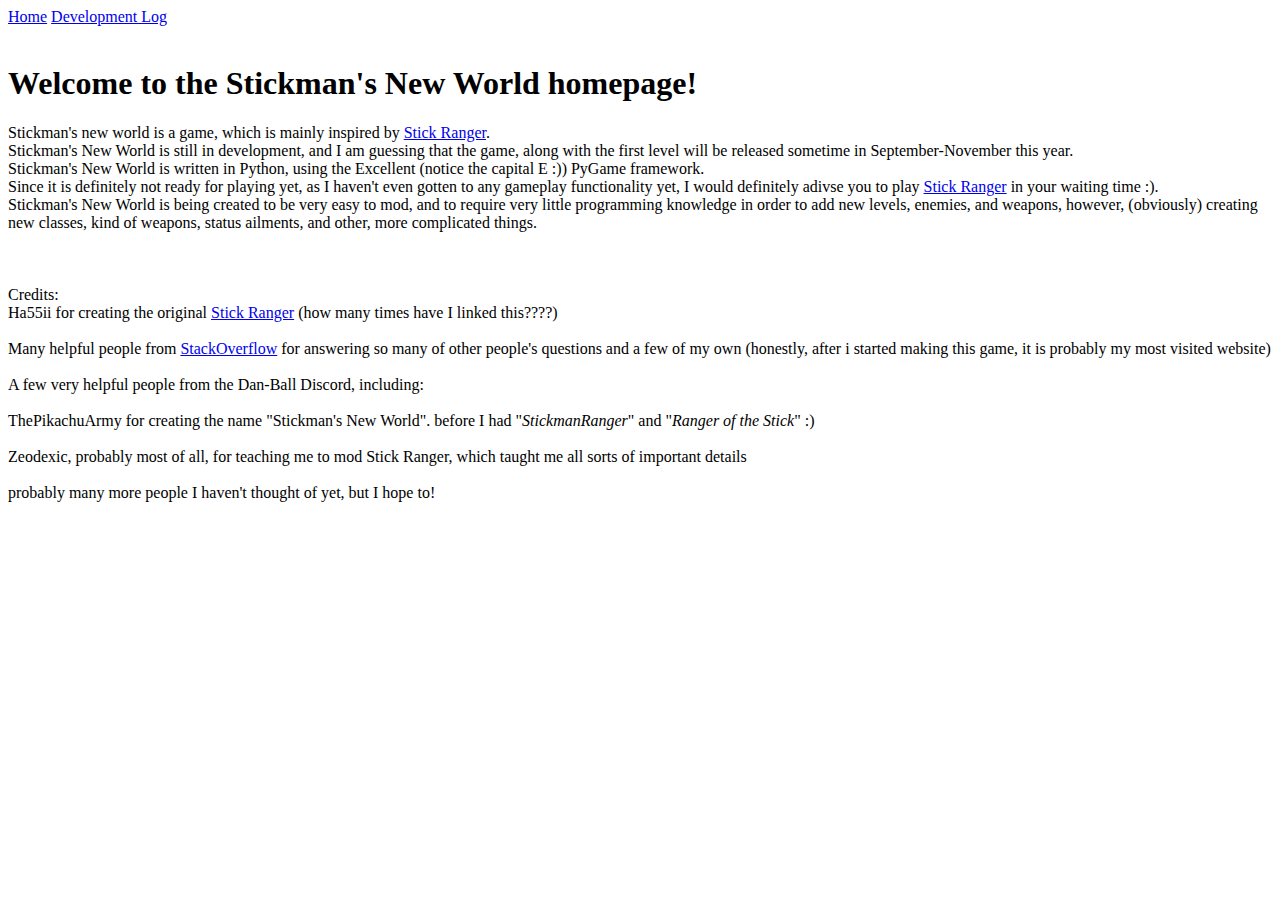
==== index.html @ 23476616 "Update index.html" ====
<!DOCTYPE HTML>
<html>
   <head>
	  <link rel="shortcut icon" href="favicon.ico">
      <link rel="stylesheet" type="text/css" href="style.css">
      <title>
         SMNW Home
      </title>
   </head>
   <body>
      <div class="topbar">
         <a href="index.html">Home</a>
         <a href="changes.html">Development Log</a>
      </div>
      <br/>
      <h1>
         Welcome to the Stickman's New World homepage!
      </h1>
   </body>
   <p>
      Stickman's new world is a game, which is mainly inspired by <a href="https://dan-ball.jp/en/javagame/ranger" target="_blank">Stick Ranger</a>.
      <br/>
      Stickman's New World is still in development, and I am guessing that the game, along with the first level will be released sometime
      in September-November this year.<br/>
      Stickman's New World is written in Python, using the Excellent (notice the capital E :)) PyGame framework. <br/>
      Since it is definitely not ready for playing yet, as I haven't even gotten to any gameplay functionality yet, I would definitely adivse
      you to play <a href="https://dan-ball.jp/en/javagame/ranger" target="_blank">Stick Ranger</a> in your waiting time :).<br/>
      Stickman's New World is being created to be very easy to mod, and to require very little programming knowledge in order to add new levels, enemies, and weapons, however, (obviously) creating new classes, kind of weapons, status ailments, and other, more complicated things.
      <br/><br/><br/><br/> 
      Credits:<br/>
      Ha55ii for creating the original <a href="https://dan-ball.jp/en/javagame/ranger" target="_blank">Stick Ranger</a>   (how many times have I linked this????)<br/><br/>
      Many helpful people from <a href="https://stackoverflow.com" target="_blank">StackOverflow</a> for answering so many of other people's questions and a few of my own (honestly, after i started making this game, it is probably my most visited website)<br/><br/>
      A few very helpful people from the Dan-Ball Discord, including:<br/><br/>
      ThePikachuArmy for creating the name "Stickman's New World". before I had "<i>StickmanRanger</i>" and "<i>Ranger of the Stick</i>" :)<br/><br/>
      Zeodexic, probably most of all, for teaching me to mod Stick Ranger, which taught me all sorts of important details<br/><br/>
      probably many more people I haven't thought of yet, but I hope to!<br/><br/>
   </p>
</html>
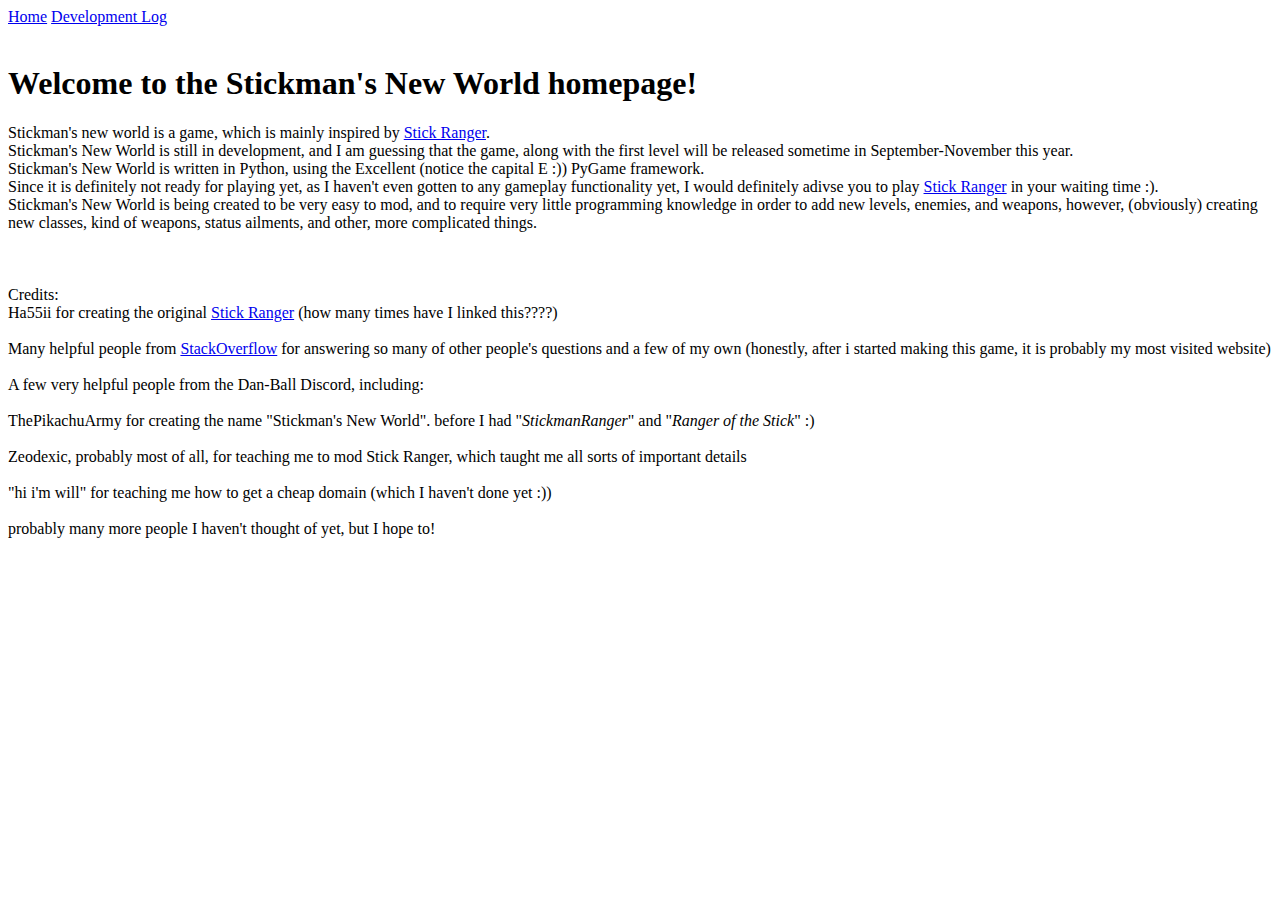
==== commit ad3b2cb6: "Update index.html" ====
--- a/index.html
+++ b/index.html
@@ -33,6 +33,7 @@
       A few very helpful people from the Dan-Ball Discord, including:<br/><br/>
       ThePikachuArmy for creating the name "Stickman's New World". before I had "<i>StickmanRanger</i>" and "<i>Ranger of the Stick</i>" :)<br/><br/>
       Zeodexic, probably most of all, for teaching me to mod Stick Ranger, which taught me all sorts of important details<br/><br/>
+      "hi i'm will" for teaching me how to get a cheap domain (which I haven't done yet :))<br/><br/>
       probably many more people I haven't thought of yet, but I hope to!<br/><br/>
    </p>
 </html>
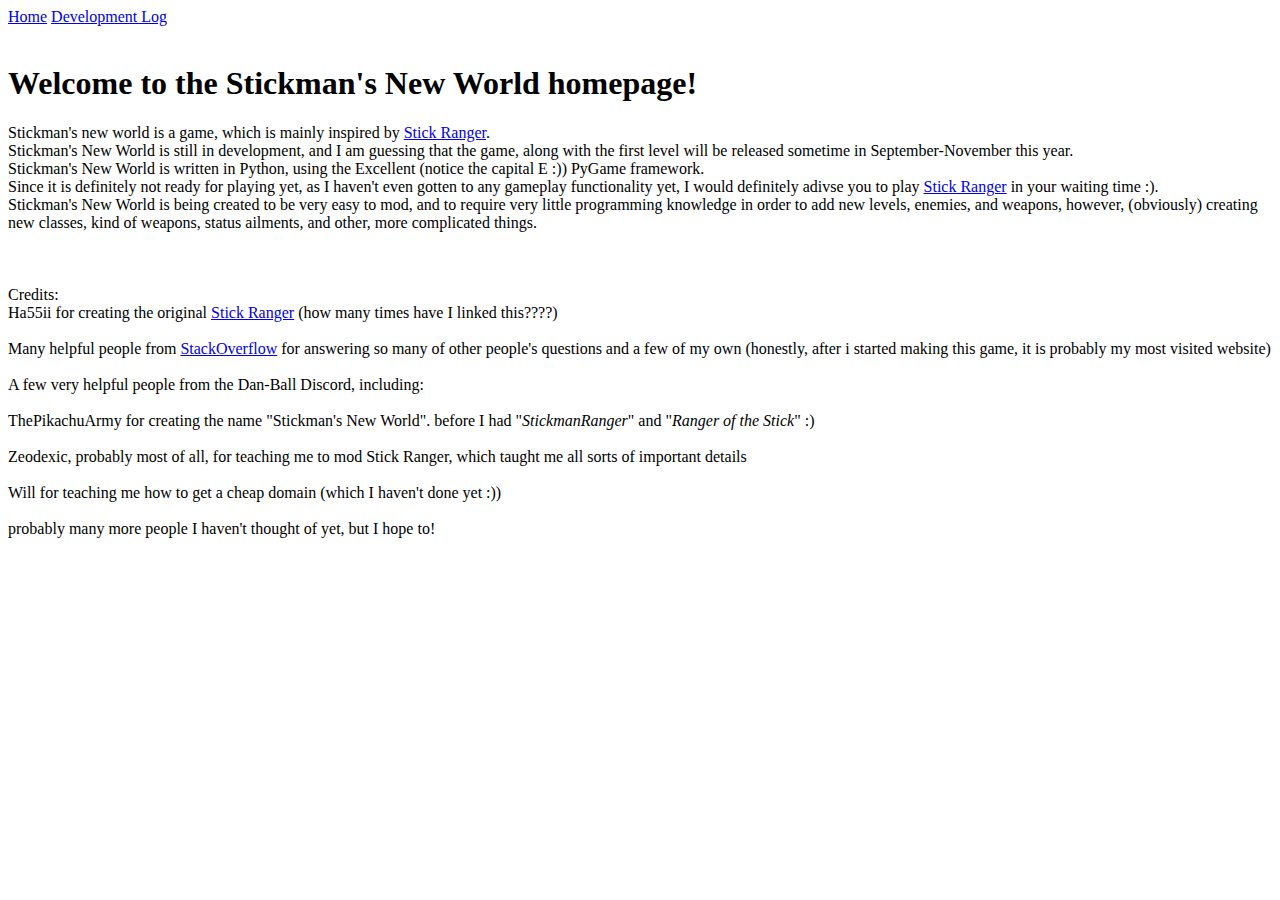
==== commit 63942beb: "Merge branch 'master' of https://github.com/Michael78912/Michael78912.github.io" ====
--- a/index.html
+++ b/index.html
@@ -33,7 +33,7 @@
       A few very helpful people from the Dan-Ball Discord, including:<br/><br/>
       ThePikachuArmy for creating the name "Stickman's New World". before I had "<i>StickmanRanger</i>" and "<i>Ranger of the Stick</i>" :)<br/><br/>
       Zeodexic, probably most of all, for teaching me to mod Stick Ranger, which taught me all sorts of important details<br/><br/>
-      "hi i'm will" for teaching me how to get a cheap domain (which I haven't done yet :))<br/><br/>
+      Will for teaching me how to get a cheap domain (which I haven't done yet :))<br/><br/>
       probably many more people I haven't thought of yet, but I hope to!<br/><br/>
    </p>
 </html>
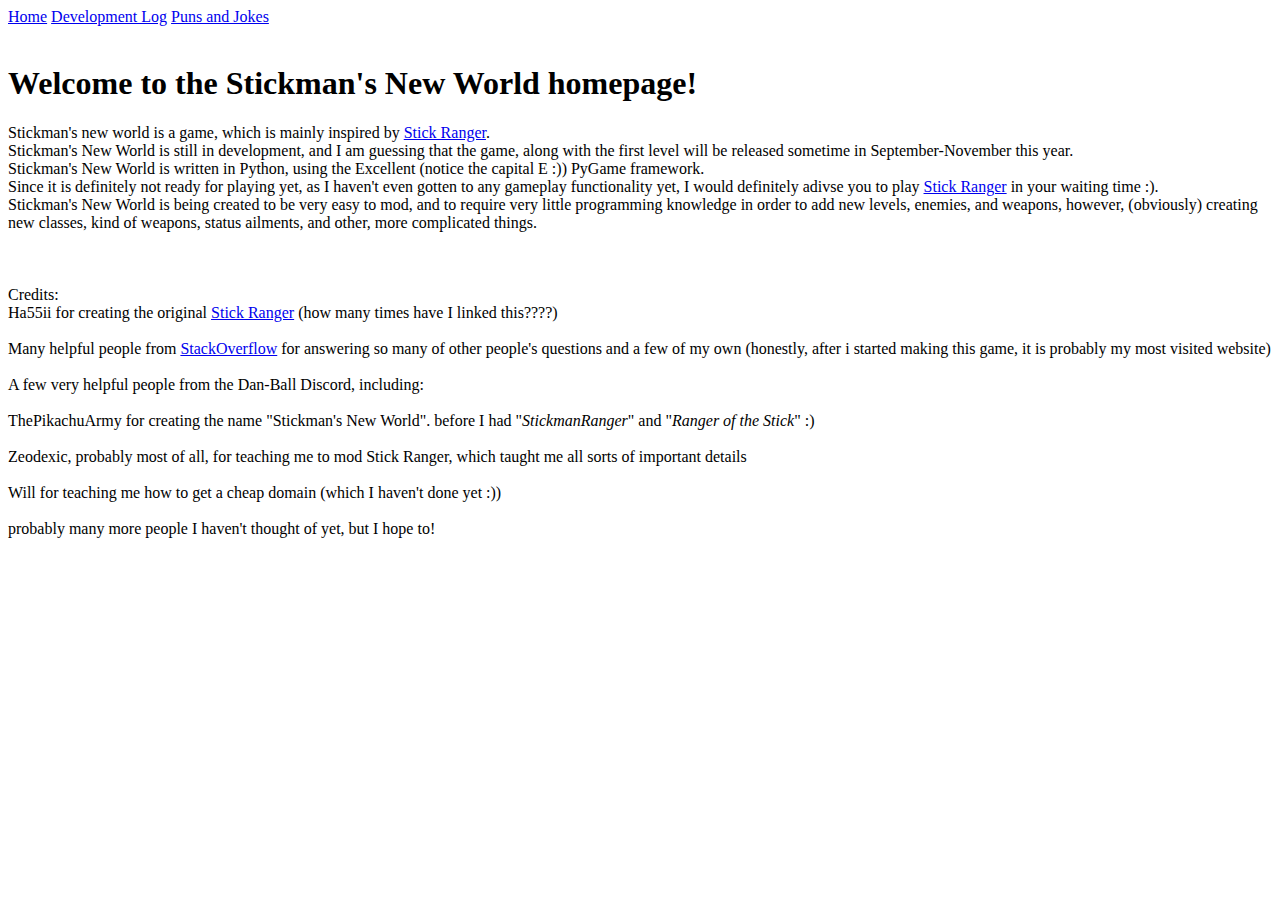
==== commit b45aad54: "actually added puns.html" ====
--- a/index.html
+++ b/index.html
@@ -11,6 +11,7 @@
       <div class="topbar">
          <a href="index.html">Home</a>
          <a href="changes.html">Development Log</a>
+         <a href="puns.html">Puns and Jokes</a>
       </div>
       <br/>
       <h1>
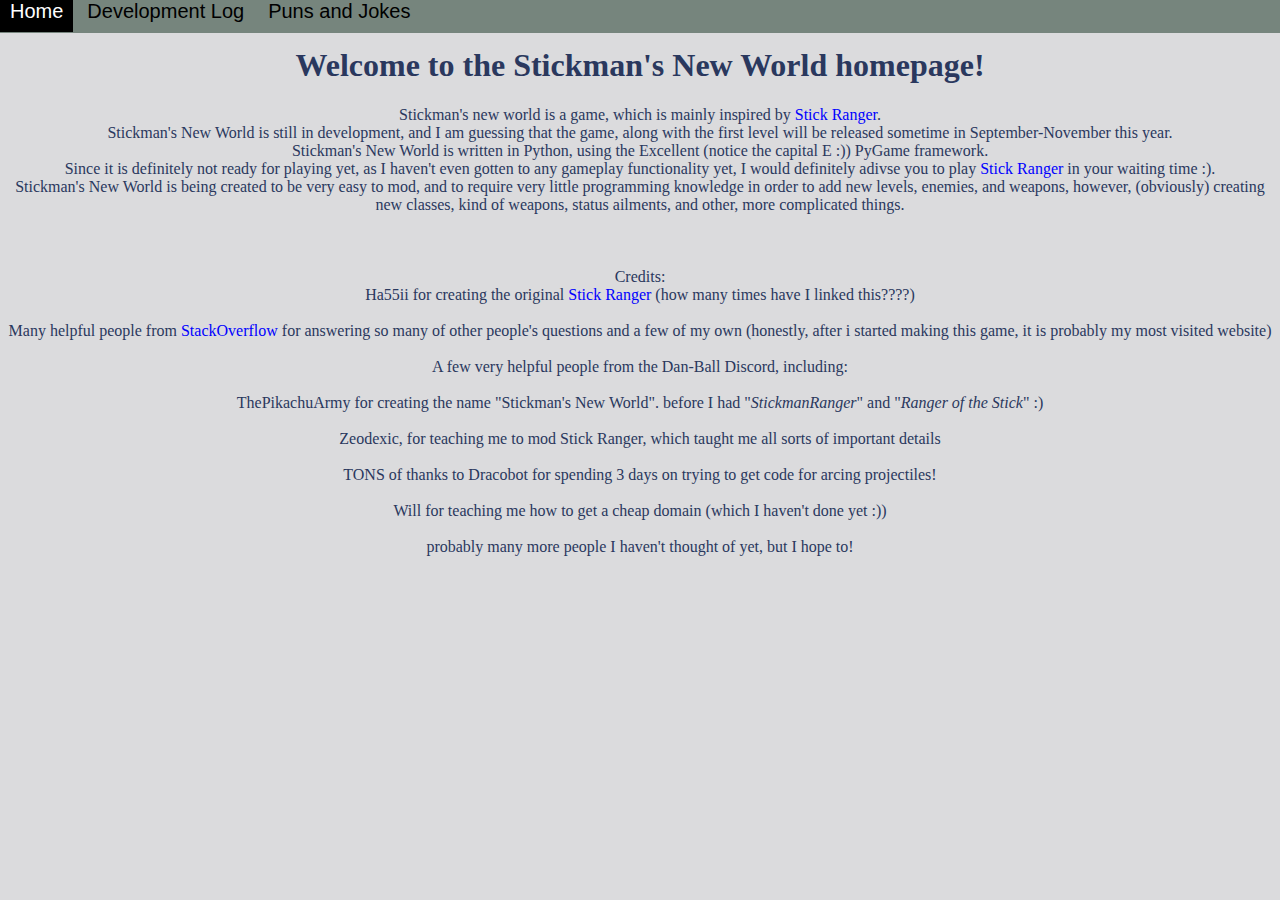
==== commit eafde37f: "credited Dracobot" ====
--- a/index.html
+++ b/index.html
@@ -33,7 +33,8 @@
       Many helpful people from <a href="https://stackoverflow.com" target="_blank">StackOverflow</a> for answering so many of other people's questions and a few of my own (honestly, after i started making this game, it is probably my most visited website)<br/><br/>
       A few very helpful people from the Dan-Ball Discord, including:<br/><br/>
       ThePikachuArmy for creating the name "Stickman's New World". before I had "<i>StickmanRanger</i>" and "<i>Ranger of the Stick</i>" :)<br/><br/>
-      Zeodexic, probably most of all, for teaching me to mod Stick Ranger, which taught me all sorts of important details<br/><br/>
+      Zeodexic, for teaching me to mod Stick Ranger, which taught me all sorts of important details<br/><br/>
+	  TONS of thanks to Dracobot for spending 3 days on trying to get code for arcing projectiles!<br/><br/>
       Will for teaching me how to get a cheap domain (which I haven't done yet :))<br/><br/>
       probably many more people I haven't thought of yet, but I hope to!<br/><br/>
    </p>
--- a/style.css
+++ b/style.css
@@ -0,0 +1,59 @@
+/*this is a stupid comment*/
+
+.topbar {
+	height: 33px;
+	width: 100%;
+	position: fixed;
+	top: 0;
+	left: 0;
+	background-color: #76857d;
+
+}
+
+.topbar a{
+	padding: 10px;
+	font-size: 20px;
+	color: black;
+	text-decoration: none;
+	text-align: center;
+	font-family: "Arial";
+}
+
+.topbar a:hover{
+	color: white;
+	background-color: black;
+}
+
+.logger {
+	/* logger is a class that looks like a console window. */
+	color: green;
+	font-family: "Lucida Console";
+	background-color: black;
+	height: 1000%;
+	width: 100%;
+}
+
+.logger::selection{
+	color: #ff69b4;
+	background: #ffffff;
+}
+
+body {
+	background-color: #dbdbdd;
+}
+
+h1, h3, p {
+	text-align: center;
+	font-family: "Lucida Fax";
+	color: #2a385e;
+}
+
+p a {
+	color: blue;
+	text-decoration: none;
+}
+
+a img {
+	align: left;
+}
+
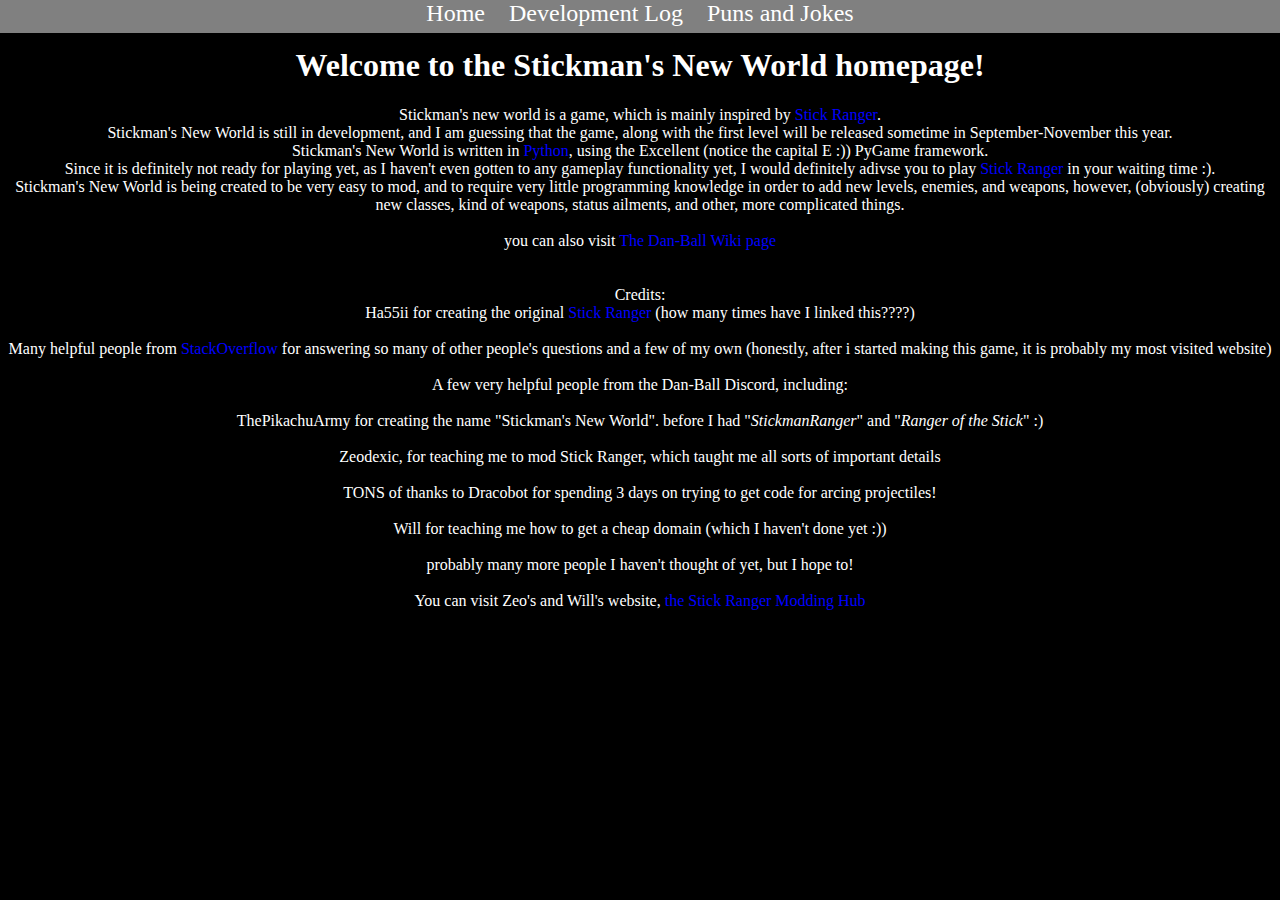
==== commit b09cf582: "added link to dan-ball wiki" ====
--- a/index.html
+++ b/index.html
@@ -8,7 +8,7 @@
       </title>
    </head>
    <body>
-      <div class="topbar">
+      <div class="selection-bar">
          <a href="index.html">Home</a>
          <a href="changes.html">Development Log</a>
          <a href="puns.html">Puns and Jokes</a>
@@ -23,11 +23,13 @@
       <br/>
       Stickman's New World is still in development, and I am guessing that the game, along with the first level will be released sometime
       in September-November this year.<br/>
-      Stickman's New World is written in Python, using the Excellent (notice the capital E :)) PyGame framework. <br/>
+      Stickman's New World is written in <a href="https://python.org">Python</a>, using the Excellent (notice the capital E :)) PyGame framework. <br/>
       Since it is definitely not ready for playing yet, as I haven't even gotten to any gameplay functionality yet, I would definitely adivse
       you to play <a href="https://dan-ball.jp/en/javagame/ranger" target="_blank">Stick Ranger</a> in your waiting time :).<br/>
       Stickman's New World is being created to be very easy to mod, and to require very little programming knowledge in order to add new levels, enemies, and weapons, however, (obviously) creating new classes, kind of weapons, status ailments, and other, more complicated things.
-      <br/><br/><br/><br/> 
+      <br/><br/>
+	  you can also visit <a href="http://danball.wikia.com/wiki/Dan-Ball_Wiki">The Dan-Ball Wiki page</a><br/>
+	  <br/><br/> 
       Credits:<br/>
       Ha55ii for creating the original <a href="https://dan-ball.jp/en/javagame/ranger" target="_blank">Stick Ranger</a>   (how many times have I linked this????)<br/><br/>
       Many helpful people from <a href="https://stackoverflow.com" target="_blank">StackOverflow</a> for answering so many of other people's questions and a few of my own (honestly, after i started making this game, it is probably my most visited website)<br/><br/>
@@ -35,7 +37,8 @@
       ThePikachuArmy for creating the name "Stickman's New World". before I had "<i>StickmanRanger</i>" and "<i>Ranger of the Stick</i>" :)<br/><br/>
       Zeodexic, for teaching me to mod Stick Ranger, which taught me all sorts of important details<br/><br/>
 	  TONS of thanks to Dracobot for spending 3 days on trying to get code for arcing projectiles!<br/><br/>
-      Will for teaching me how to get a cheap domain (which I haven't done yet :))<br/><br/>
+      Will for teaching me how to get a cheap domain (which I haven't done yet :)) <br/><br/>
       probably many more people I haven't thought of yet, but I hope to!<br/><br/>
+	  You can visit Zeo's and Will's website, <a href="https://srmm.xyz">the Stick Ranger Modding Hub</a><br/><br/>
    </p>
 </html>
--- a/style.css
+++ b/style.css
@@ -1,3 +1,4 @@
+@import url(https://fonts.googleapis.com/css?family=Inconsolata);
 /*this is a stupid comment*/
 
 .topbar {
@@ -17,20 +18,23 @@
 	text-decoration: none;
 	text-align: center;
 	font-family: "Arial";
+	overflow-y: hidden;
 }
 
 .topbar a:hover{
 	color: white;
 	background-color: black;
+	
 }
 
 .logger {
 	/* logger is a class that looks like a console window. */
 	color: green;
-	font-family: "Lucida Console";
+	font-family: "Inconsolata";
 	background-color: black;
 	height: 1000%;
 	width: 100%;
+        text-align: right;
 }
 
 .logger::selection{
@@ -38,14 +42,23 @@
 	background: #ffffff;
 }
 
-body {
-	background-color: #dbdbdd;
+p button {
+    background-color: #ffffff; 
+    border: none;
+    padding: 15px 32px;
+    text-align: center;
+    text-decoration: none;
+    font-size: 16px;
+}
+
+p button::hover {
+	background-color: white;
+	color: black;
 }
 
 h1, h3, p {
 	text-align: center;
 	font-family: "Lucida Fax";
-	color: #2a385e;
 }
 
 p a {
@@ -57,3 +70,31 @@
 	align: left;
 }
 
+body {
+    text-align: center;
+	background-color: black;
+	color: white;
+}
+
+.selection-bar {
+	height: 33px;
+	width: 100%;
+	position: fixed;
+	top: 0;
+	left: 0;
+	background-color: gray;
+
+}
+
+.selection-bar a{
+	padding: 10px;
+	font-size: 24px;
+	color: white;
+	text-decoration: none;
+	text-align: center;
+}
+
+.selection-bar a:hover{
+	color: white;
+	background-color: black;
+}
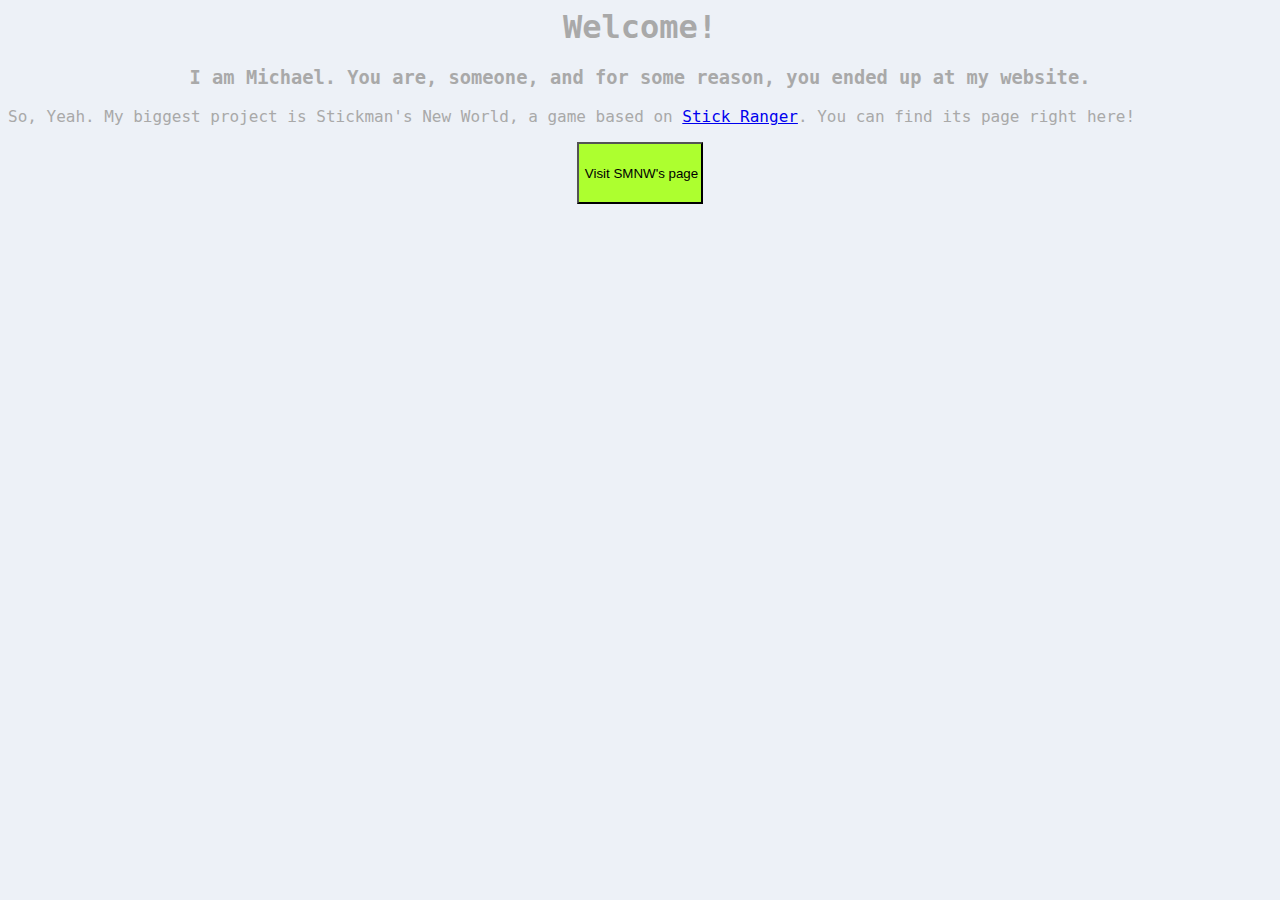
==== commit ef7ed2ee: "Redesigned entire webpage" ====
--- a/index.html
+++ b/index.html
@@ -1,44 +1,24 @@
-<!DOCTYPE HTML>
+<!DOCTYPE <!DOCTYPE html>
 <html>
-   <head>
-	  <link rel="shortcut icon" href="favicon.ico">
-      <link rel="stylesheet" type="text/css" href="style.css">
-      <title>
-         SMNW Home
-      </title>
-   </head>
-   <body>
-      <div class="selection-bar">
-         <a href="index.html">Home</a>
-         <a href="changes.html">Development Log</a>
-         <a href="puns.html">Puns and Jokes</a>
-      </div>
-      <br/>
-      <h1>
-         Welcome to the Stickman's New World homepage!
-      </h1>
-   </body>
-   <p>
-      Stickman's new world is a game, which is mainly inspired by <a href="https://dan-ball.jp/en/javagame/ranger" target="_blank">Stick Ranger</a>.
-      <br/>
-      Stickman's New World is still in development, and I am guessing that the game, along with the first level will be released sometime
-      in September-November this year.<br/>
-      Stickman's New World is written in <a href="https://python.org">Python</a>, using the Excellent (notice the capital E :)) PyGame framework. <br/>
-      Since it is definitely not ready for playing yet, as I haven't even gotten to any gameplay functionality yet, I would definitely adivse
-      you to play <a href="https://dan-ball.jp/en/javagame/ranger" target="_blank">Stick Ranger</a> in your waiting time :).<br/>
-      Stickman's New World is being created to be very easy to mod, and to require very little programming knowledge in order to add new levels, enemies, and weapons, however, (obviously) creating new classes, kind of weapons, status ailments, and other, more complicated things.
-      <br/><br/>
-	  you can also visit <a href="http://danball.wikia.com/wiki/Dan-Ball_Wiki">The Dan-Ball Wiki page</a><br/>
-	  <br/><br/> 
-      Credits:<br/>
-      Ha55ii for creating the original <a href="https://dan-ball.jp/en/javagame/ranger" target="_blank">Stick Ranger</a>   (how many times have I linked this????)<br/><br/>
-      Many helpful people from <a href="https://stackoverflow.com" target="_blank">StackOverflow</a> for answering so many of other people's questions and a few of my own (honestly, after i started making this game, it is probably my most visited website)<br/><br/>
-      A few very helpful people from the Dan-Ball Discord, including:<br/><br/>
-      ThePikachuArmy for creating the name "Stickman's New World". before I had "<i>StickmanRanger</i>" and "<i>Ranger of the Stick</i>" :)<br/><br/>
-      Zeodexic, for teaching me to mod Stick Ranger, which taught me all sorts of important details<br/><br/>
-	  TONS of thanks to Dracobot for spending 3 days on trying to get code for arcing projectiles!<br/><br/>
-      Will for teaching me how to get a cheap domain (which I haven't done yet :)) <br/><br/>
-      probably many more people I haven't thought of yet, but I hope to!<br/><br/>
-	  You can visit Zeo's and Will's website, <a href="https://srmm.xyz">the Stick Ranger Modding Hub</a><br/><br/>
-   </p>
-</html>
+<head>
+    <meta charset="utf-8" />
+    <meta http-equiv="X-UA-Compatible" content="IE=edge">
+    <title>Michael78912</title>
+    <meta name="viewport" content="width=device-width, initial-scale=1">
+    <link rel="stylesheet" type="text/css" media="screen" href="main.css" />
+    <script src="main.js"></script>
+</head>
+<body>
+    <h1 class="greeter">Welcome!</h1>
+    <h3 class="welcome-header">I am Michael. You are, someone, and for some reason, you ended up at my website.</h3>
+    <p>
+        So, Yeah. My biggest project is Stickman's New World, a game
+        based on
+        <a href="https://dan-ball.jp/en/javagame/ranger">Stick Ranger</a>.
+        You can find its page right here!
+        <form action="SMNW">
+            <input type="submit" value="Visit SMNW's page" class="visit-smnw" />
+        </form>
+    </p>
+</body>
+</html>--- a/main.css
+++ b/main.css
@@ -0,0 +1,81 @@
+html {
+    font-family: "Comic Sans MS", "monospace";
+    color: darkgray;
+    background-color: #edf1f7;
+}
+
+form {
+    text-align: center;
+}
+
+.greeter {
+    text-align: center;
+}
+
+.welcome-header {
+    text-align: center;
+}
+
+.visit-smnw {
+    background-color: greenyellow;
+    width: 10%;
+    height: 7%;
+}
+
+.visit-smnw:hover {
+    background-color: green;
+}
+
+.sidebar {
+    display: table;
+    width: 25%;
+    height: 100%;
+    position: fixed;
+    padding-top: 4px;
+    top: 0;
+    left: 0;
+    text-align: center;
+    /* background-color: darkgray; */
+}
+
+.side-paragraph {
+    text-align: center;
+    vertical-align: 50%;
+}
+
+.image-by-text {
+    font-size: 20;
+}
+
+.image-by-text img {
+    float: left;
+}
+
+.image-by-text p {
+    width: 500px;
+}
+
+.version-stuff {
+    position: fixed;
+    width: 100%;
+    height: 2%;
+    bottom: 0;
+    left: 0;
+    text-align: center;
+    background-color: gray;
+    font-size: 10px;
+}
+
+.version-stuff a {
+    color: blue;
+    padding: 20px;
+}
+
+.version-stuff span {
+    color: black;
+    padding: 20px;
+}
+
+/* .description {
+    
+} */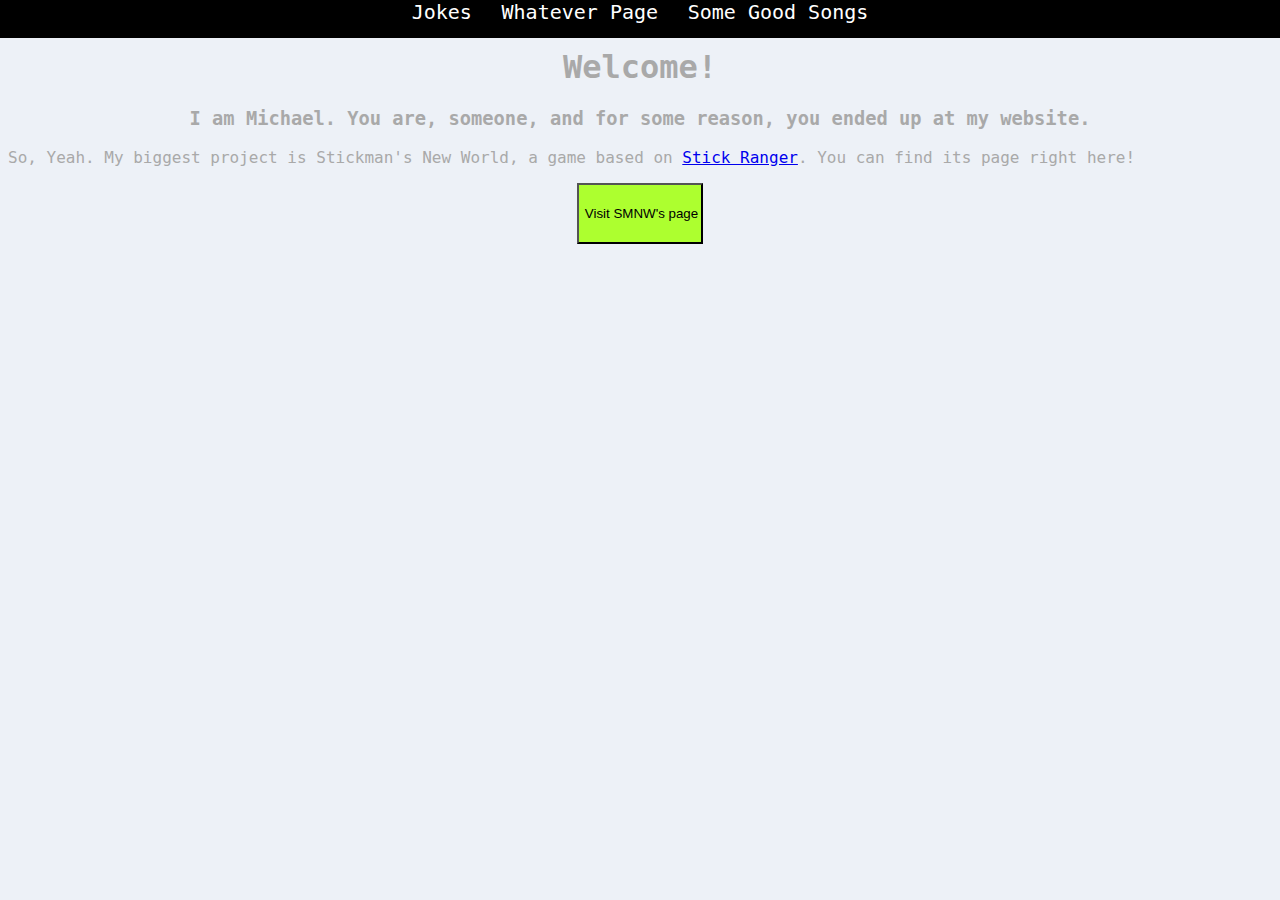
==== commit 57a4fb3a: "added a couple pages, top selection bar, favicon" ====
--- a/index.html
+++ b/index.html
@@ -1,16 +1,30 @@
 <!DOCTYPE <!DOCTYPE html>
 <html>
+<!--
+    Hi there! I like the fact that you are looking at this website's code.
+    Why though? Do you hate me so much that you are looking for a security leak?
+    anyway, please don't judge it too much, I am bad at html.
+-->
 <head>
     <meta charset="utf-8" />
     <meta http-equiv="X-UA-Compatible" content="IE=edge">
     <title>Michael78912</title>
     <meta name="viewport" content="width=device-width, initial-scale=1">
     <link rel="stylesheet" type="text/css" media="screen" href="main.css" />
-    <script src="main.js"></script>
+    <link rel="icon" href="favicon.png" type="image/png" />
+    <script src="main.js">main()</script>
 </head>
+
 <body>
+    <div class="selection-bar">
+        <a href="jokes.html">Jokes</a>
+        <a href="index.html">Whatever Page</a>
+        <a href="lyrics.html">Some Good Songs</a>
+    </div>
+    <br/>
     <h1 class="greeter">Welcome!</h1>
     <h3 class="welcome-header">I am Michael. You are, someone, and for some reason, you ended up at my website.</h3>
+
     <p>
         So, Yeah. My biggest project is Stickman's New World, a game
         based on
@@ -21,4 +35,5 @@
         </form>
     </p>
 </body>
+
 </html>--- a/main.css
+++ b/main.css
@@ -1,8 +1,40 @@
+/*
+Now It appears you are regarding the CSS.
+WHY? My css is terrible, but it gets the job done.
+Now you must think I'm extremely suspicious for all these comments.
+truth is, I just like writing them when I'm bored of writing code.
+*/
+
 html {
     font-family: "Comic Sans MS", "monospace";
     color: darkgray;
     background-color: #edf1f7;
 }
+
+.selection-bar {
+	height: 38px;
+	width: 100%;
+	position: fixed;
+	top: 0;
+	left: 0;
+    background-color: black;
+    text-align: center;
+
+}
+
+.selection-bar a{
+	padding: 10px;
+	font-size: 20px;
+	color: white;
+	text-decoration: none;
+	text-align: center;
+}
+
+.selection-bar a:hover{
+	color: darkgray;
+	background-color: gray;
+}
+
 
 form {
     text-align: center;
@@ -71,11 +103,32 @@
     padding: 20px;
 }
 
+h2 {
+    text-align: center;
+}
+
 .version-stuff span {
     color: black;
     padding: 20px;
 }
 
-/* .description {
-    
-} */+.song {
+    background-color: darkgray;
+    border-radius: 10px;
+    padding: 20px;
+    padding-left: 30px;
+}
+i {
+    color: black;
+}
+.song p {
+    color: blue;
+    font-size: 12px;
+}
+
+h1 {
+    text-align: center;
+}
+.song h3 {
+    color: red;
+}